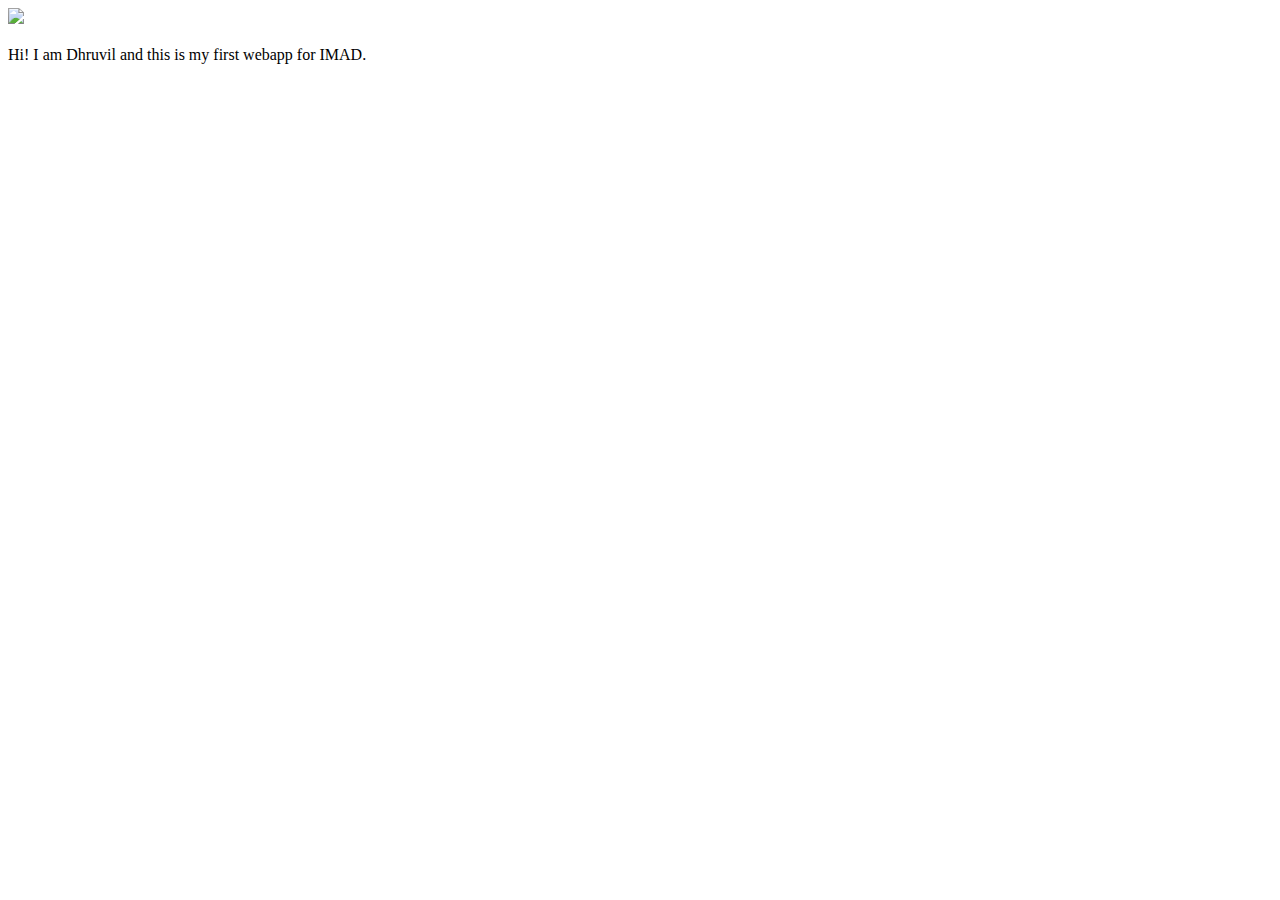
==== ui/index.html @ fcb38719 "[imad-console] Updates ui/index.html" ====
<!doctype html>
<html>
    <head>
        <link href="/ui/style.css" rel="stylesheet" />
    </head>
    <body>
        <div class="center">
            <img src="/ui/madi.png" class="img-medium"/>
        </div>
        <br>
        <div class="center text-big bold">
            Hi! I am Dhruvil and this is my first webapp for IMAD.
        </div>
        <script type="text/javascript" src="/ui/main.js">
        </script>
    </body>
</html>
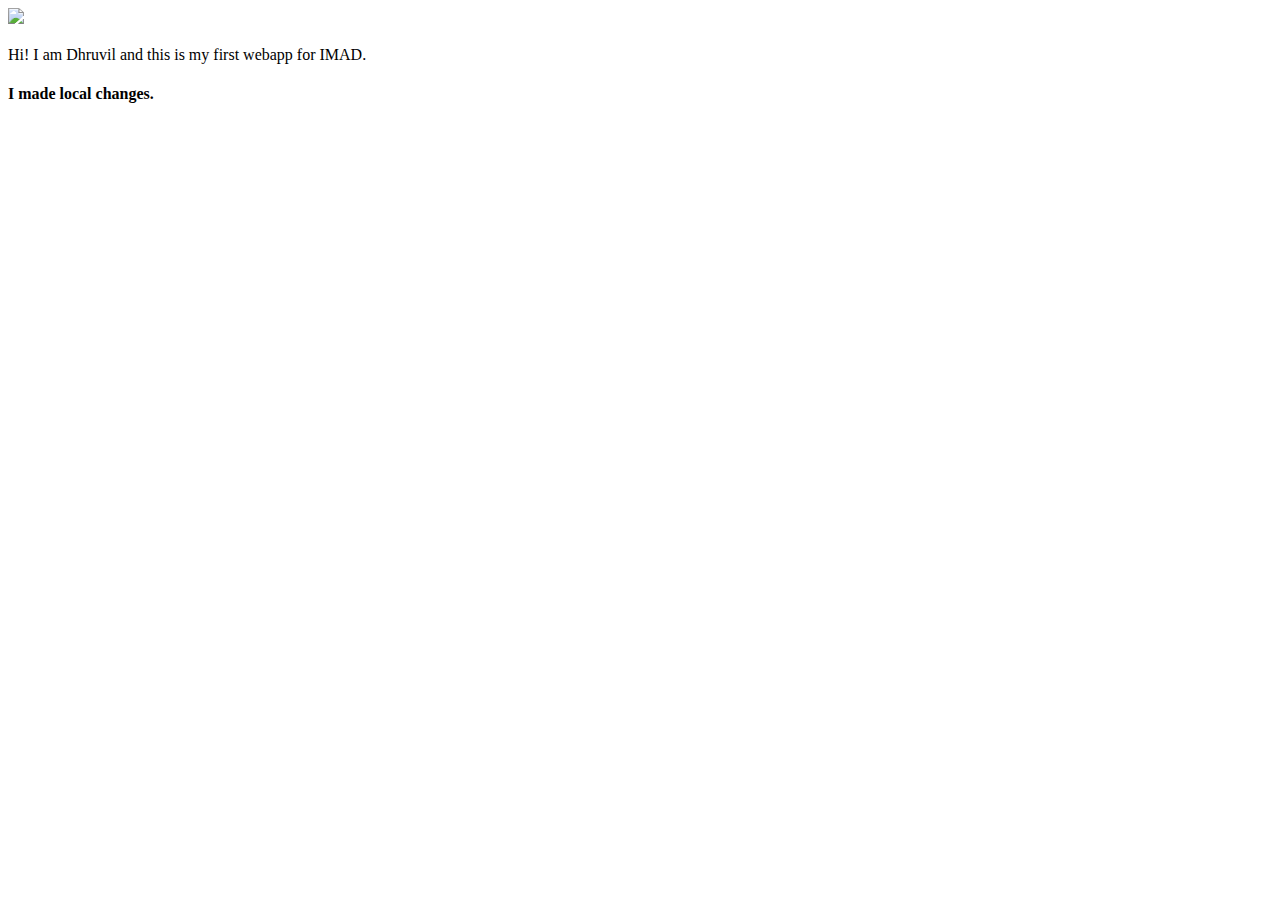
==== commit e7e84379: "Update index.html" ====
--- a/ui/index.html
+++ b/ui/index.html
@@ -10,6 +10,7 @@
         <br>
         <div class="center text-big bold">
             Hi! I am Dhruvil and this is my first webapp for IMAD.
+            <h4>I made local changes.</h4>
         </div>
         <script type="text/javascript" src="/ui/main.js">
         </script>
